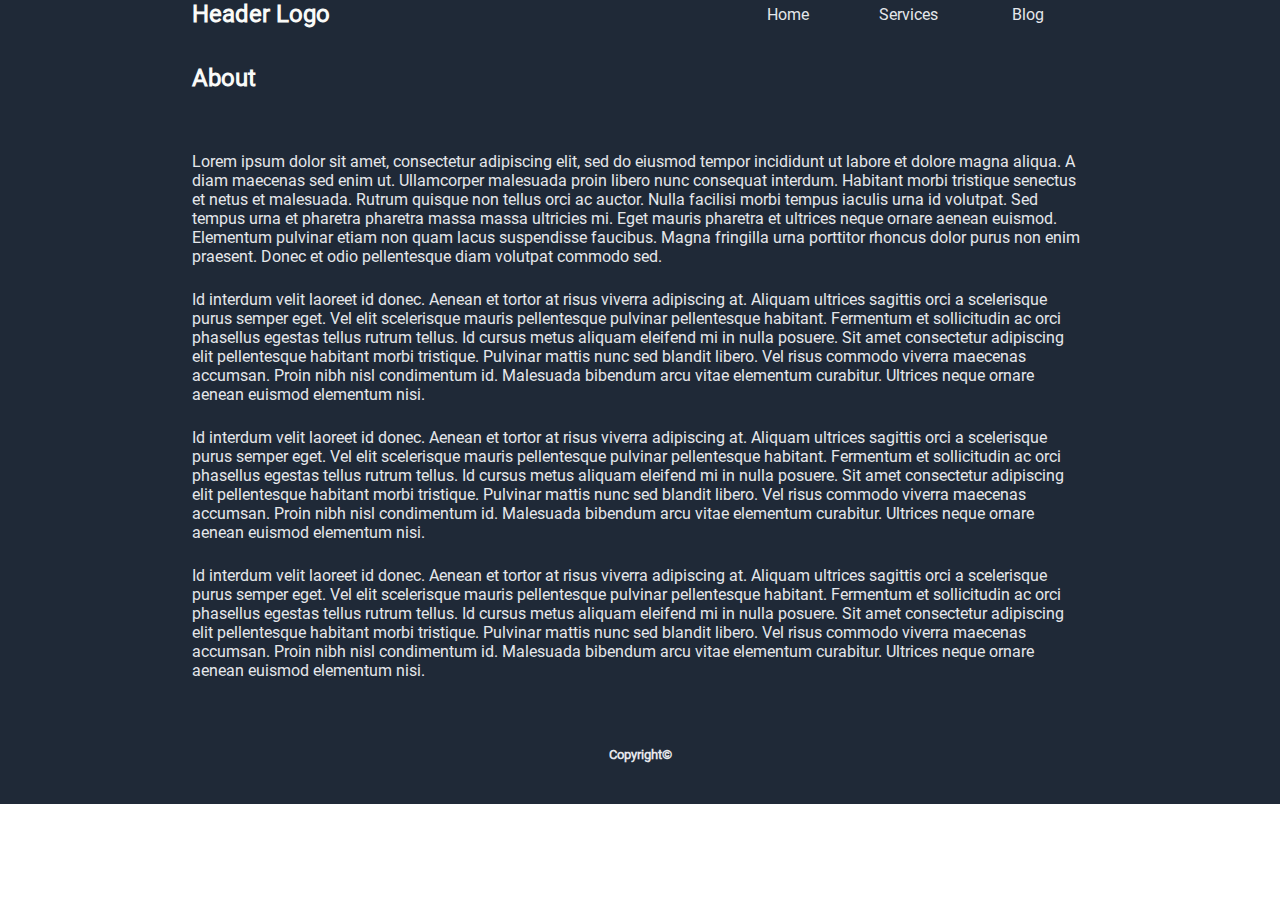
==== pages/about.html @ dec4ad9b "Added mobile responsive design" ====
<!DOCTYPE html>
<html lang="en">

<head>
    <meta charset="UTF-8">
    <meta http-equiv="X-UA-Compatible" content="IE=edge">
    <meta name="viewport" content="width=device-width, initial-scale=1.0">
    <link rel="stylesheet" href="../css/styles.css">
    <title>About - Awesome Website</title>
</head>

<body>

    <header>

        <div>
            <a href="index.html">
                <h1 class="header-logo-text">Header Logo</h1>
            </a>
        </div>

        <nav>
            <ul>
                <li><a href="../index.html">Home</a></li>
                <li><a href="#">Services</a></li>
                <li><a href="#">Blog</a></li>
            </ul>
        </nav>

    </header>

    <main>

        <section id="about-section">

            <div class="container">
                <h2>About</h2>
                <p>
                    Lorem ipsum dolor sit amet, consectetur adipiscing elit, sed do eiusmod tempor incididunt ut labore
                    et dolore magna aliqua. A diam maecenas sed enim ut. Ullamcorper malesuada proin libero nunc
                    consequat interdum. Habitant morbi tristique senectus et netus et malesuada. Rutrum quisque non
                    tellus orci ac auctor. Nulla facilisi morbi tempus iaculis urna id volutpat. Sed tempus urna et
                    pharetra pharetra massa massa ultricies mi. Eget mauris pharetra et ultrices neque ornare aenean
                    euismod. Elementum pulvinar etiam non quam lacus suspendisse faucibus. Magna fringilla urna
                    porttitor rhoncus dolor purus non enim praesent. Donec et odio pellentesque diam volutpat commodo
                    sed.
                </p>
                <p>
                    Id interdum velit laoreet id donec. Aenean et tortor at risus viverra adipiscing at. Aliquam
                    ultrices sagittis orci a scelerisque purus semper eget. Vel elit scelerisque mauris pellentesque
                    pulvinar pellentesque habitant. Fermentum et sollicitudin ac orci phasellus egestas tellus rutrum
                    tellus. Id cursus metus aliquam eleifend mi in nulla posuere. Sit amet consectetur adipiscing elit
                    pellentesque habitant morbi tristique. Pulvinar mattis nunc sed blandit libero. Vel risus commodo
                    viverra maecenas accumsan. Proin nibh nisl condimentum id. Malesuada bibendum arcu vitae elementum
                    curabitur. Ultrices neque ornare aenean euismod elementum nisi.
                </p>
                <p>
                    Id interdum velit laoreet id donec. Aenean et tortor at risus viverra adipiscing at. Aliquam
                    ultrices sagittis orci a scelerisque purus semper eget. Vel elit scelerisque mauris pellentesque
                    pulvinar pellentesque habitant. Fermentum et sollicitudin ac orci phasellus egestas tellus rutrum
                    tellus. Id cursus metus aliquam eleifend mi in nulla posuere. Sit amet consectetur adipiscing elit
                    pellentesque habitant morbi tristique. Pulvinar mattis nunc sed blandit libero. Vel risus commodo
                    viverra maecenas accumsan. Proin nibh nisl condimentum id. Malesuada bibendum arcu vitae elementum
                    curabitur. Ultrices neque ornare aenean euismod elementum nisi.
                </p>
                <p>
                    Id interdum velit laoreet id donec. Aenean et tortor at risus viverra adipiscing at. Aliquam
                    ultrices sagittis orci a scelerisque purus semper eget. Vel elit scelerisque mauris pellentesque
                    pulvinar pellentesque habitant. Fermentum et sollicitudin ac orci phasellus egestas tellus rutrum
                    tellus. Id cursus metus aliquam eleifend mi in nulla posuere. Sit amet consectetur adipiscing elit
                    pellentesque habitant morbi tristique. Pulvinar mattis nunc sed blandit libero. Vel risus commodo
                    viverra maecenas accumsan. Proin nibh nisl condimentum id. Malesuada bibendum arcu vitae elementum
                    curabitur. Ultrices neque ornare aenean euismod elementum nisi.
                </p>
            </div>

        </section>


    </main>

    <footer>
        <h5>Copyright&copy;</h5>
    </footer>

</body>

</html>
---- css/styles.css ----
@font-face {
    font-family: 'Roboto';
    src: url(../fonts/Roboto/Roboto-Regular.ttf);
}


/*  ██████╗ ███████╗███████╗ █████╗ ██╗   ██╗██╗  ████████╗    ███████╗████████╗██╗   ██╗██╗     ███████╗███████╗
    ██╔══██╗██╔════╝██╔════╝██╔══██╗██║   ██║██║  ╚══██╔══╝    ██╔════╝╚══██╔══╝╚██╗ ██╔╝██║     ██╔════╝██╔════╝
    ██║  ██║█████╗  █████╗  ███████║██║   ██║██║     ██║       ███████╗   ██║    ╚████╔╝ ██║     █████╗  ███████╗
    ██║  ██║██╔══╝  ██╔══╝  ██╔══██║██║   ██║██║     ██║       ╚════██║   ██║     ╚██╔╝  ██║     ██╔══╝  ╚════██║
    ██████╔╝███████╗██║     ██║  ██║╚██████╔╝███████╗██║       ███████║   ██║      ██║   ███████╗███████╗███████║
    ╚═════╝ ╚══════╝╚═╝     ╚═╝  ╚═╝ ╚═════╝ ╚══════╝╚═╝       ╚══════╝   ╚═╝      ╚═╝   ╚══════╝╚══════╝╚══════╝ */


/* Main styles start */

* {
    box-sizing: border-box;
    margin: 0;
    padding: 0;
}

body {
    font-family: 'Roboto', Arial, Helvetica, sans-serif;
}

/* Main styles end */

/* Header styles start */
header {
    display: flex;
    flex-direction: row;
    justify-content: space-between;
    align-items: center;

    background-color: #1F2937;

}

header .header-logo-text {
    font-size: 24px;
    color: #f9faf8;
}

header ul {
    display: flex;
    list-style-type: none;
}

header li {
    text-align: center;
}

header a {
    text-decoration: none;
    color: #e5e7eb;
}

/* Header styles end */

/* Sections styles start */
#hero {
    background-color: #1F2937;
}

#hero .container {
    justify-content: center;
    overflow: hidden;
}

#hero .hero-information {
    display: flex;
    flex-direction: column;
    justify-content: center;
}

#hero .hero-main-text {
    font-size: 48px;
    font-weight: 800;
    color: #f9faf8;
}

#hero .hero-subtext {
    font-size: 18px;
    margin-bottom: 15px;

    color: #e5e7eb;
}

#hero .hero-image-container img {
    max-width: 100%;
}

#hero .signup-button {
    display: block;
    text-align: center;
    text-decoration: none;

    width: 145px;
    height: 40px;
    line-height: 40px;
    border-radius: 10px;
    font-weight: 800;

    background-color: #3882f6;
    color: #f9faf8;
}

#information-section {
    margin-bottom: 120px;
}

#information-section .container {
    display: flex;
    flex-direction: column;

    width: 100%;
}

#information-section h3 {
    text-align: center;

    margin: 40px 0;

    font-size: 36px;
    font-weight: 800;
    color: #1F2937;
}

#information-section ul {
    display: flex;
    flex-direction: row;
    justify-content: center;
    align-items: center;
}

#information-section li {
    display: flex;
    flex-direction: column;
    justify-content: center;
    align-items: center;

    max-width: 180px;
    margin: 0 20px;
}

#information-section p {
    text-align: center;
}

#information-section .illustration-image {
    width: 180px;
    height: 180px;
    margin-bottom: 0.5em;

    border: 3px solid #3882f6;
    border-radius: 10px;
}

#quote-section {
    background-color: #e5e7eb;
}

#quote-section blockquote {
    font-size: 36px;
    font-style: italic;
    font-weight: lighter;

    margin-bottom: 10px;

    color: #1F2937
}

#quote-section .author-name {
    text-align: right;
    font-size: 24px;
    font-weight: 800;
}

#call-to-action-section {
    margin: 100px 0;
}

#call-to-action-section .container {
    display: flex;
    flex-direction: row;
    justify-content: center;
    align-items: center;

    padding: 40px 10%;
    border-radius: 10px;

    background-color: #3882f6;
}

#call-to-action-section .message {
    flex: 2;
    color: #f9faf8;
}

#call-to-action-section .message p {
    color: #e5e7eb;
}

#call-to-action-section .signup-button {
    display: block;
    text-align: center;
    text-decoration: none;
    flex: 1;

    max-width: 145px;
    height: 40px;
    line-height: 34px;
    border-radius: 10px;
    font-weight: 800;

    border: 3px solid #f9faf8;
    color: #f9faf8;
}

/* Sections styles end */

/* Footer styles start */
footer {
    display: flex;
    justify-content: center;
    align-items: center;

    height: 100px;

    background-color: #1F2937;
}

footer h5 {
    color: #e5e7eb;
}

/* Footer styles end */

/*About page styles start*/

#about-section {
    width: 100%;
    padding: 0 15%;

    background-color: #1F2937;
}

#about-section h2 {
    padding: 1.5em 0;

    color: #f9faf8;
}

#about-section p {
    margin-top: 1.5em;

    color: #e5e7eb;
}

#about-section p:last-child {
    padding-bottom: 1.5em;
}

/*
    ███╗   ███╗ ██████╗ ██████╗ ██╗██╗     ███████╗    ███████╗████████╗██╗   ██╗██╗     ███████╗███████╗
    ████╗ ████║██╔═══██╗██╔══██╗██║██║     ██╔════╝    ██╔════╝╚══██╔══╝╚██╗ ██╔╝██║     ██╔════╝██╔════╝
    ██╔████╔██║██║   ██║██████╔╝██║██║     █████╗      ███████╗   ██║    ╚████╔╝ ██║     █████╗  ███████╗
    ██║╚██╔╝██║██║   ██║██╔══██╗██║██║     ██╔══╝      ╚════██║   ██║     ╚██╔╝  ██║     ██╔══╝  ╚════██║
    ██║ ╚═╝ ██║╚██████╔╝██████╔╝██║███████╗███████╗    ███████║   ██║      ██║   ███████╗███████╗███████║
    ╚═╝     ╚═╝ ╚═════╝ ╚═════╝ ╚═╝╚══════╝╚══════╝    ╚══════╝   ╚═╝      ╚═╝   ╚══════╝╚══════╝╚══════╝ 
*/



@media (max-width: 600px) {
    /* Header Styles Start*/

    header {
        padding: 5% 1em;
    }

    header li {
        min-width: 80px;
    }

    /* Header Styles End*/

    /* Sections Styles Start*/

    #hero {
        padding: 2em 5%
    }

    #hero .container {
        display: block;
        position: relative;
    }

    #hero .hero-information {
        justify-content: space-around;
        position: absolute;
        top: 0;
        z-index: 2;

        height: 100%;
        padding: 0;

    }

    #hero .signup-button {
        margin: 0 auto;
    }

    #hero .hero-image-container {
        position: relative;
        top: 0;
        z-index: 1;
    }

    /* Overlay over the hero image */
    #hero .hero-image-container:before {
        content: '';
        position: absolute;
        top: 0;
        width: 100%;
        height: 100%;
        background-color: #1f2937c7;
        /* Change the color and opacity as desired */
    }

    #hero .hero-main-text,
    #hero .hero-subtext {
        text-align: center;
    }

    #information-section ul {
        flex-direction: column;
    }

    #information-section li {
        margin-bottom: 1.5em;
    }

    #information-section li:last-child {
        margin-bottom: 0;
    }

    #quote-section {
        padding: 100px 10%;
    }

    #call-to-action-section .container {
        flex-direction: column;
        text-align: center;
    }

    #call-to-action-section h4 {
        margin-bottom: 1.5em;
    }

    #call-to-action-section p {
        margin-bottom: 1.5em;
    }

    #call-to-action-section .signup-button {
        min-width: 145px;
    }

    #call-to-action-section {
        padding: 0 5%;
    }

    /* Sections Styles End*/

}

/*
    ████████╗ █████╗ ██████╗ ██╗     ███████╗████████╗    ███████╗████████╗██╗   ██╗██╗     ███████╗███████╗
    ╚══██╔══╝██╔══██╗██╔══██╗██║     ██╔════╝╚══██╔══╝    ██╔════╝╚══██╔══╝╚██╗ ██╔╝██║     ██╔════╝██╔════╝
       ██║   ███████║██████╔╝██║     █████╗     ██║       ███████╗   ██║    ╚████╔╝ ██║     █████╗  ███████╗
       ██║   ██╔══██║██╔══██╗██║     ██╔══╝     ██║       ╚════██║   ██║     ╚██╔╝  ██║     ██╔══╝  ╚════██║
       ██║   ██║  ██║██████╔╝███████╗███████╗   ██║       ███████║   ██║      ██║   ███████╗███████╗███████║
       ╚═╝   ╚═╝  ╚═╝╚═════╝ ╚══════╝╚══════╝   ╚═╝       ╚══════╝   ╚═╝      ╚═╝   ╚══════╝╚══════╝╚══════╝
*/

@media (min-width: 600px) {
    /* Header Styles Start*/


    header li {
        min-width: 120px;
    }

    /* Header Styles End*/

    /* Sections Styles Start*/

    #hero .container {
        display: flex;
        flex-direction: row;
    }

    #hero .hero-information,
    #hero .hero-image-container {
        z-index: 1;
    }

    /* Sections Styles End*/

}

@media (min-width: 600px) and (max-width: 1000px) {

    /* Header Styles Start*/

    header{
        padding: 0 5%;
    }

    /* Header Styles End*/

    /* Sections Styles Start*/

    #hero {
        padding: 2em 5%
    }

    #hero .hero-information {
        padding-right: 0;
    }

    #information-section li {
        margin: 0 2vw;
    }

    #information-section .illustration-image {
        width: 20vw;
        height: 20vw;
    }

    #quote-section {
        padding: 100px 15%;
    }

    #call-to-action-section {
        padding: 0 10%;
    }

    /* Sections Styles End*/

}

/*
    ██████╗ ███████╗███████╗██╗  ██╗████████╗ ██████╗ ██████╗     ███████╗████████╗██╗   ██╗██╗     ███████╗███████╗
    ██╔══██╗██╔════╝██╔════╝██║ ██╔╝╚══██╔══╝██╔═══██╗██╔══██╗    ██╔════╝╚══██╔══╝╚██╗ ██╔╝██║     ██╔════╝██╔════╝
    ██║  ██║█████╗  ███████╗█████╔╝    ██║   ██║   ██║██████╔╝    ███████╗   ██║    ╚████╔╝ ██║     █████╗  ███████╗
    ██║  ██║██╔══╝  ╚════██║██╔═██╗    ██║   ██║   ██║██╔═══╝     ╚════██║   ██║     ╚██╔╝  ██║     ██╔══╝  ╚════██║
    ██████╔╝███████╗███████║██║  ██╗   ██║   ╚██████╔╝██║         ███████║   ██║      ██║   ███████╗███████╗███████║
    ╚═════╝ ╚══════╝╚══════╝╚═╝  ╚═╝   ╚═╝    ╚═════╝ ╚═╝         ╚══════╝   ╚═╝      ╚═╝   ╚══════╝╚══════╝╚══════╝
*/

@media (min-width: 1000px) {
    /* Header Styles Start*/

    header{
        padding: 0 15%;
    }


    /* Header Styles End */

    /* Section Styles Start */

    #hero {
        padding: 1.5em 15%;
    }

    #hero .hero-information,
    #hero .hero-image-container {
        flex: 1;
    }

    #hero .hero-information {
        padding-right: 50px;
    }

    #quote-section{
        padding: 100px 24%;
    }

    #call-to-action-section {
        padding: 0 15%;
    }

    /* Section Styles End */

}
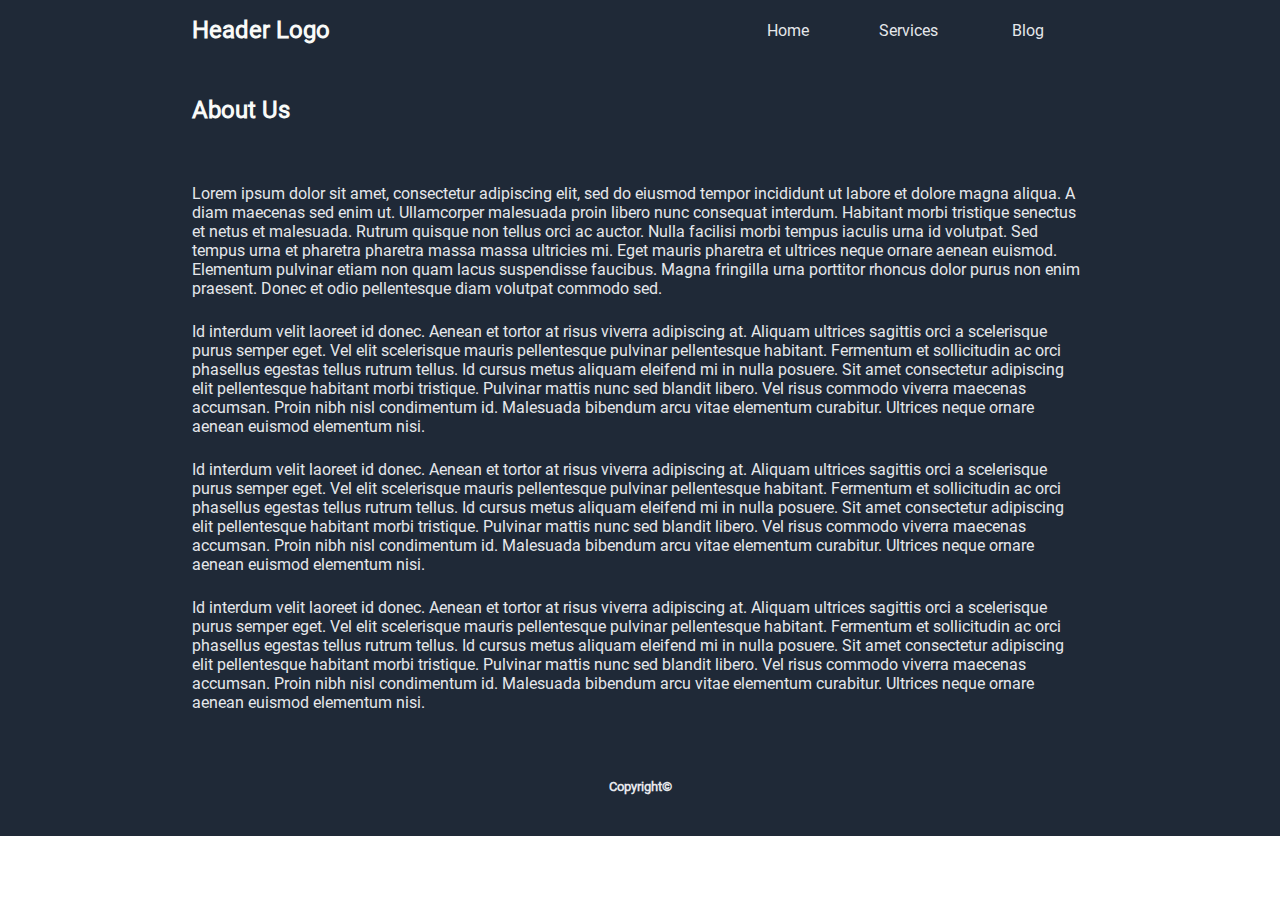
==== commit cd1334a0: "Added personalised content" ====
--- a/pages/about.html
+++ b/pages/about.html
@@ -34,7 +34,7 @@
         <section id="about-section">
 
             <div class="container">
-                <h2>About</h2>
+                <h2>About Us</h2>
                 <p>
                     Lorem ipsum dolor sit amet, consectetur adipiscing elit, sed do eiusmod tempor incididunt ut labore
                     et dolore magna aliqua. A diam maecenas sed enim ut. Ullamcorper malesuada proin libero nunc
--- a/css/styles.css
+++ b/css/styles.css
@@ -4,12 +4,14 @@
 }
 
 
-/*  ██████╗ ███████╗███████╗ █████╗ ██╗   ██╗██╗  ████████╗    ███████╗████████╗██╗   ██╗██╗     ███████╗███████╗
+/*
+    ██████╗ ███████╗███████╗ █████╗ ██╗   ██╗██╗  ████████╗    ███████╗████████╗██╗   ██╗██╗     ███████╗███████╗
     ██╔══██╗██╔════╝██╔════╝██╔══██╗██║   ██║██║  ╚══██╔══╝    ██╔════╝╚══██╔══╝╚██╗ ██╔╝██║     ██╔════╝██╔════╝
     ██║  ██║█████╗  █████╗  ███████║██║   ██║██║     ██║       ███████╗   ██║    ╚████╔╝ ██║     █████╗  ███████╗
     ██║  ██║██╔══╝  ██╔══╝  ██╔══██║██║   ██║██║     ██║       ╚════██║   ██║     ╚██╔╝  ██║     ██╔══╝  ╚════██║
     ██████╔╝███████╗██║     ██║  ██║╚██████╔╝███████╗██║       ███████║   ██║      ██║   ███████╗███████╗███████║
-    ╚═════╝ ╚══════╝╚═╝     ╚═╝  ╚═╝ ╚═════╝ ╚══════╝╚═╝       ╚══════╝   ╚═╝      ╚═╝   ╚══════╝╚══════╝╚══════╝ */
+    ╚═════╝ ╚══════╝╚═╝     ╚═╝  ╚═╝ ╚═════╝ ╚══════╝╚═╝       ╚══════╝   ╚═╝      ╚═╝   ╚══════╝╚══════╝╚══════╝ 
+*/
 
 
 /* Main styles start */
@@ -59,39 +61,39 @@
 /* Header styles end */
 
 /* Sections styles start */
-#hero {
+#hero-section {
     background-color: #1F2937;
 }
 
-#hero .container {
+#hero-section .container {
     justify-content: center;
     overflow: hidden;
 }
 
-#hero .hero-information {
+#hero-section .hero-information {
     display: flex;
     flex-direction: column;
     justify-content: center;
 }
 
-#hero .hero-main-text {
+#hero-section .hero-main-text {
     font-size: 48px;
     font-weight: 800;
     color: #f9faf8;
 }
 
-#hero .hero-subtext {
+#hero-section .hero-subtext {
     font-size: 18px;
     margin-bottom: 15px;
 
     color: #e5e7eb;
 }
 
-#hero .hero-image-container img {
+#hero-section .hero-image-container img {
     max-width: 100%;
 }
 
-#hero .signup-button {
+#hero-section .signup-button {
     display: block;
     text-align: center;
     text-decoration: none;
@@ -131,13 +133,11 @@
     display: flex;
     flex-direction: row;
     justify-content: center;
-    align-items: center;
 }
 
 #information-section li {
     display: flex;
     flex-direction: column;
-    justify-content: center;
     align-items: center;
 
     max-width: 180px;
@@ -148,13 +148,26 @@
     text-align: center;
 }
 
-#information-section .illustration-image {
+#information-section .image-container {
+    display: flex;
+    align-items: center;
+    justify-content: center;
+
     width: 180px;
     height: 180px;
+
     margin-bottom: 0.5em;
-
-    border: 3px solid #3882f6;
+    padding: 5px;
+
+    border: 5px solid #3882f6;
     border-radius: 10px;
+}
+
+#information-section .illustration-image {
+    width: 100%;
+    height: auto;
+
+    margin: auto;
 }
 
 #quote-section {
@@ -273,7 +286,7 @@
 
 
 
-@media (max-width: 600px) {
+@media (max-width: 567px) {
     /* Header Styles Start*/
 
     header {
@@ -288,16 +301,59 @@
 
     /* Sections Styles Start*/
 
-    #hero {
+    #hero-section {
         padding: 2em 5%
     }
 
-    #hero .container {
+    #information-section ul {
+        flex-direction: column;
+    }
+
+    #information-section li {
+        margin-bottom: 1.5em;
+    }
+
+    #information-section li:last-child {
+        margin-bottom: 0;
+    }
+
+    #quote-section {
+        padding: 100px 10%;
+    }
+
+    #call-to-action-section .container {
+        flex-direction: column;
+        text-align: center;
+    }
+
+    #call-to-action-section h4 {
+        margin-bottom: 1.5em;
+    }
+
+    #call-to-action-section p {
+        margin-bottom: 1.5em;
+    }
+
+    #call-to-action-section .signup-button {
+        min-width: 145px;
+    }
+
+    #call-to-action-section {
+        padding: 0 5%;
+    }
+
+    /* Sections Styles End*/
+
+}
+
+@media (max-width: 767px){
+    
+    #hero-section .container {
         display: block;
         position: relative;
     }
 
-    #hero .hero-information {
+    #hero-section .hero-information {
         justify-content: space-around;
         position: absolute;
         top: 0;
@@ -307,19 +363,24 @@
         padding: 0;
 
     }
-
-    #hero .signup-button {
+    
+    #hero-section .hero-main-text,
+    #hero-section .hero-subtext {
+        text-align: center;
+    }
+
+    #hero-section .signup-button {
         margin: 0 auto;
     }
 
-    #hero .hero-image-container {
+    #hero-section .hero-image-container {
         position: relative;
         top: 0;
         z-index: 1;
     }
 
     /* Overlay over the hero image */
-    #hero .hero-image-container:before {
+    #hero-section .hero-image-container:before {
         content: '';
         position: absolute;
         top: 0;
@@ -328,51 +389,6 @@
         background-color: #1f2937c7;
         /* Change the color and opacity as desired */
     }
-
-    #hero .hero-main-text,
-    #hero .hero-subtext {
-        text-align: center;
-    }
-
-    #information-section ul {
-        flex-direction: column;
-    }
-
-    #information-section li {
-        margin-bottom: 1.5em;
-    }
-
-    #information-section li:last-child {
-        margin-bottom: 0;
-    }
-
-    #quote-section {
-        padding: 100px 10%;
-    }
-
-    #call-to-action-section .container {
-        flex-direction: column;
-        text-align: center;
-    }
-
-    #call-to-action-section h4 {
-        margin-bottom: 1.5em;
-    }
-
-    #call-to-action-section p {
-        margin-bottom: 1.5em;
-    }
-
-    #call-to-action-section .signup-button {
-        min-width: 145px;
-    }
-
-    #call-to-action-section {
-        padding: 0 5%;
-    }
-
-    /* Sections Styles End*/
-
 }
 
 /*
@@ -384,7 +400,7 @@
        ╚═╝   ╚═╝  ╚═╝╚═════╝ ╚══════╝╚══════╝   ╚═╝       ╚══════╝   ╚═╝      ╚═╝   ╚══════╝╚══════╝╚══════╝
 */
 
-@media (min-width: 600px) {
+@media (min-width: 567px) {
     /* Header Styles Start*/
 
 
@@ -396,37 +412,32 @@
 
     /* Sections Styles Start*/
 
-    #hero .container {
+    #hero-section .container {
         display: flex;
         flex-direction: row;
     }
 
-    #hero .hero-information,
-    #hero .hero-image-container {
-        z-index: 1;
-    }
-
     /* Sections Styles End*/
 
 }
 
-@media (min-width: 600px) and (max-width: 1000px) {
+@media (min-width: 567px) and (max-width: 1200px) {
 
     /* Header Styles Start*/
 
-    header{
-        padding: 0 5%;
+    header {
+        padding: 1em 5%;
     }
 
     /* Header Styles End*/
 
     /* Sections Styles Start*/
 
-    #hero {
+    #hero-section {
         padding: 2em 5%
     }
 
-    #hero .hero-information {
+    #hero-section .hero-information {
         padding-right: 0;
     }
 
@@ -434,7 +445,7 @@
         margin: 0 2vw;
     }
 
-    #information-section .illustration-image {
+    #information-section .image-container {
         width: 20vw;
         height: 20vw;
     }
@@ -463,29 +474,28 @@
 @media (min-width: 1000px) {
     /* Header Styles Start*/
 
-    header{
-        padding: 0 15%;
-    }
-
+    header {
+        padding: 1em 15%;
+    }
 
     /* Header Styles End */
 
     /* Section Styles Start */
 
-    #hero {
+    #hero-section {
         padding: 1.5em 15%;
     }
 
-    #hero .hero-information,
-    #hero .hero-image-container {
+    #hero-section .hero-information,
+    #hero-section .hero-image-container {
         flex: 1;
     }
 
-    #hero .hero-information {
+    #hero-section .hero-information {
         padding-right: 50px;
     }
 
-    #quote-section{
+    #quote-section {
         padding: 100px 24%;
     }
 
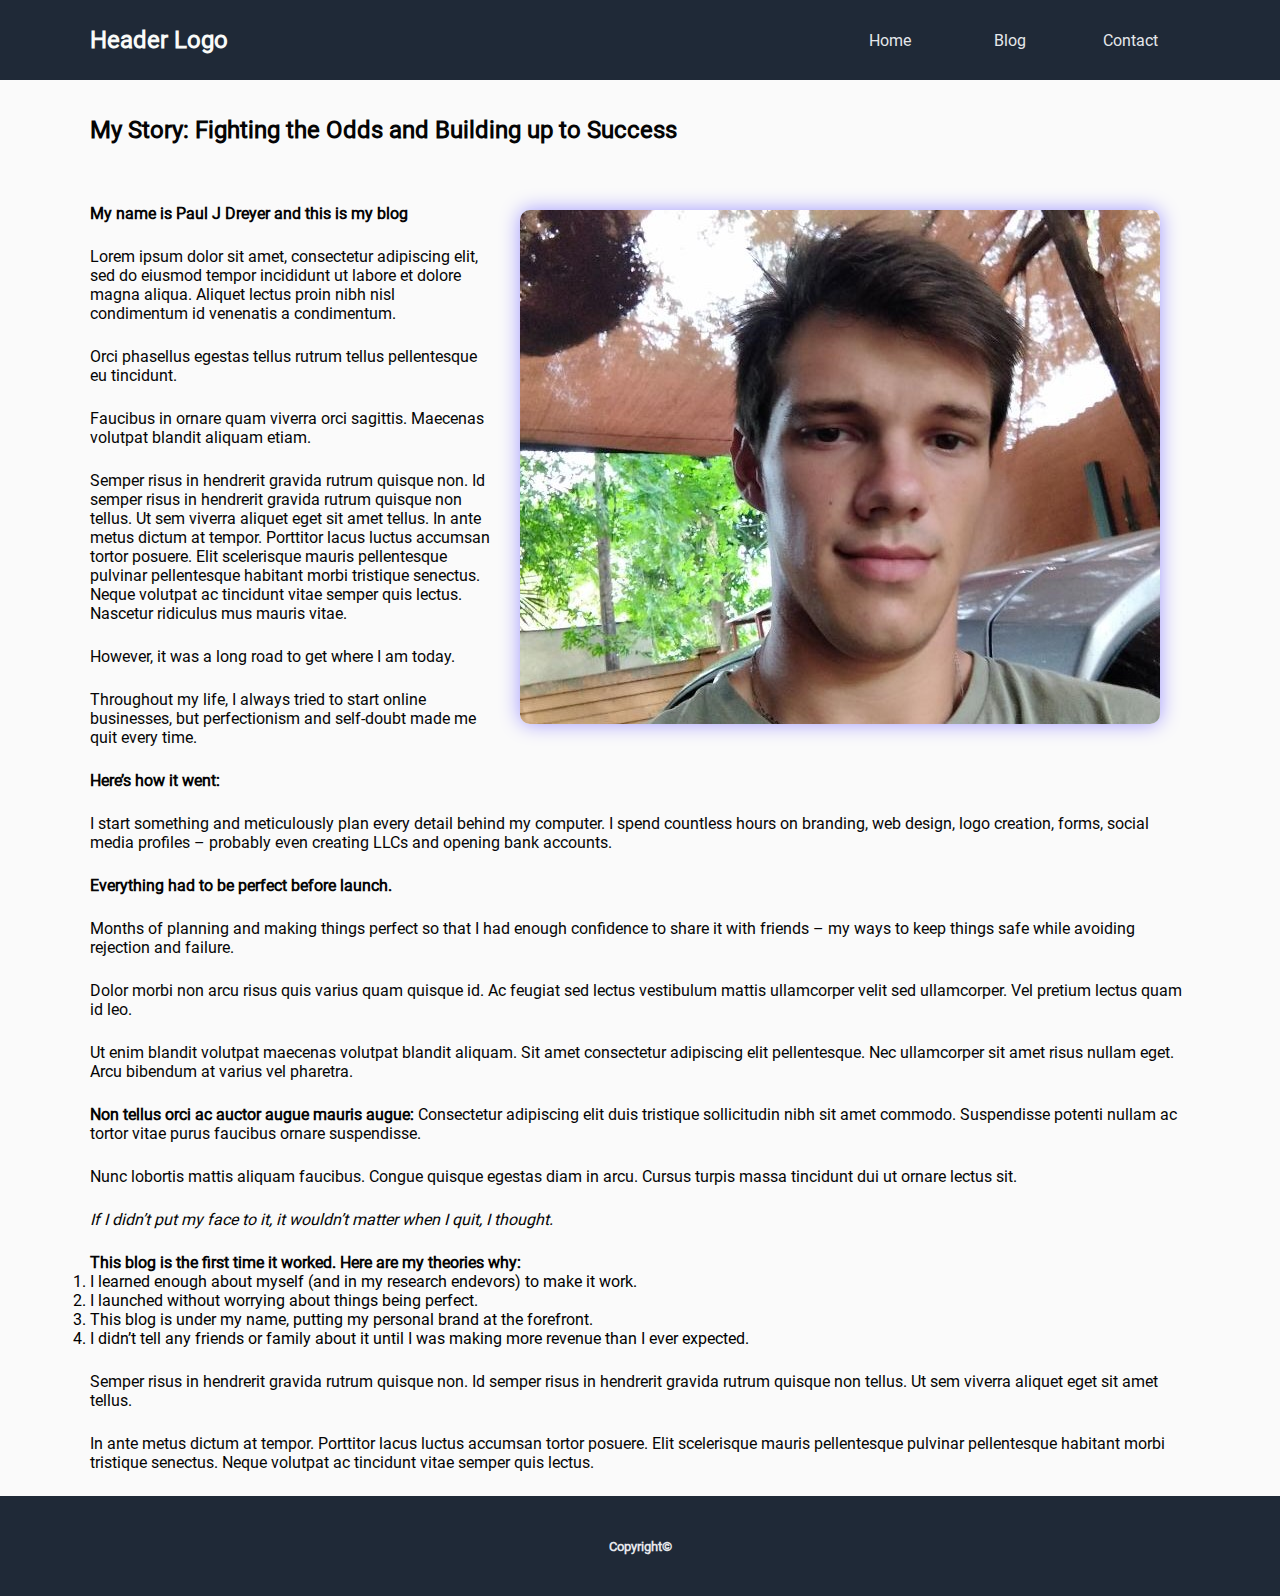
==== commit 0bc0d3b0: "added secondary pages" ====
--- a/pages/about.html
+++ b/pages/about.html
@@ -6,26 +6,27 @@
     <meta http-equiv="X-UA-Compatible" content="IE=edge">
     <meta name="viewport" content="width=device-width, initial-scale=1.0">
     <link rel="stylesheet" href="../css/styles.css">
-    <title>About - Awesome Website</title>
+    <link rel="stylesheet" href="../css/about.css">
+    <title>About - PaulJDreye</title>
 </head>
 
 <body>
 
     <header>
 
-        <div>
-            <a href="index.html">
+        <div class="container">
+            <div>
                 <h1 class="header-logo-text">Header Logo</h1>
-            </a>
+            </div>
+    
+            <nav>
+                <ul id="nav">
+                    <li><a href="../index.html">Home</a></li>
+                    <li><a href="./blog.html">Blog</a></li>
+                    <li><a href="./contact.html">Contact</a></li>
+                </ul>
+            </nav>
         </div>
-
-        <nav>
-            <ul>
-                <li><a href="../index.html">Home</a></li>
-                <li><a href="#">Services</a></li>
-                <li><a href="#">Blog</a></li>
-            </ul>
-        </nav>
 
     </header>
 
@@ -34,44 +35,93 @@
         <section id="about-section">
 
             <div class="container">
-                <h2>About Us</h2>
-                <p>
-                    Lorem ipsum dolor sit amet, consectetur adipiscing elit, sed do eiusmod tempor incididunt ut labore
-                    et dolore magna aliqua. A diam maecenas sed enim ut. Ullamcorper malesuada proin libero nunc
-                    consequat interdum. Habitant morbi tristique senectus et netus et malesuada. Rutrum quisque non
-                    tellus orci ac auctor. Nulla facilisi morbi tempus iaculis urna id volutpat. Sed tempus urna et
-                    pharetra pharetra massa massa ultricies mi. Eget mauris pharetra et ultrices neque ornare aenean
-                    euismod. Elementum pulvinar etiam non quam lacus suspendisse faucibus. Magna fringilla urna
-                    porttitor rhoncus dolor purus non enim praesent. Donec et odio pellentesque diam volutpat commodo
-                    sed.
-                </p>
-                <p>
-                    Id interdum velit laoreet id donec. Aenean et tortor at risus viverra adipiscing at. Aliquam
-                    ultrices sagittis orci a scelerisque purus semper eget. Vel elit scelerisque mauris pellentesque
-                    pulvinar pellentesque habitant. Fermentum et sollicitudin ac orci phasellus egestas tellus rutrum
-                    tellus. Id cursus metus aliquam eleifend mi in nulla posuere. Sit amet consectetur adipiscing elit
-                    pellentesque habitant morbi tristique. Pulvinar mattis nunc sed blandit libero. Vel risus commodo
-                    viverra maecenas accumsan. Proin nibh nisl condimentum id. Malesuada bibendum arcu vitae elementum
-                    curabitur. Ultrices neque ornare aenean euismod elementum nisi.
-                </p>
-                <p>
-                    Id interdum velit laoreet id donec. Aenean et tortor at risus viverra adipiscing at. Aliquam
-                    ultrices sagittis orci a scelerisque purus semper eget. Vel elit scelerisque mauris pellentesque
-                    pulvinar pellentesque habitant. Fermentum et sollicitudin ac orci phasellus egestas tellus rutrum
-                    tellus. Id cursus metus aliquam eleifend mi in nulla posuere. Sit amet consectetur adipiscing elit
-                    pellentesque habitant morbi tristique. Pulvinar mattis nunc sed blandit libero. Vel risus commodo
-                    viverra maecenas accumsan. Proin nibh nisl condimentum id. Malesuada bibendum arcu vitae elementum
-                    curabitur. Ultrices neque ornare aenean euismod elementum nisi.
-                </p>
-                <p>
-                    Id interdum velit laoreet id donec. Aenean et tortor at risus viverra adipiscing at. Aliquam
-                    ultrices sagittis orci a scelerisque purus semper eget. Vel elit scelerisque mauris pellentesque
-                    pulvinar pellentesque habitant. Fermentum et sollicitudin ac orci phasellus egestas tellus rutrum
-                    tellus. Id cursus metus aliquam eleifend mi in nulla posuere. Sit amet consectetur adipiscing elit
-                    pellentesque habitant morbi tristique. Pulvinar mattis nunc sed blandit libero. Vel risus commodo
-                    viverra maecenas accumsan. Proin nibh nisl condimentum id. Malesuada bibendum arcu vitae elementum
-                    curabitur. Ultrices neque ornare aenean euismod elementum nisi.
-                </p>
+                <h2>My Story: Fighting the Odds and Building up to Success</h2>                
+                    <div class="portrait-image">
+                        <img src="../images/about-photo.jpg" alt="Photo of Paul; Portrait photo">
+                    </div>
+                    <p>
+                        <strong>
+                            My name is Paul J Dreyer and this is my blog
+                        </strong>
+                    </p>
+                    <p>
+                        Lorem ipsum dolor sit amet, consectetur adipiscing elit, sed do eiusmod tempor incididunt ut labore et dolore magna aliqua. Aliquet lectus proin nibh nisl condimentum id venenatis a condimentum. 
+                    </p>
+                    <p>
+                        Orci phasellus egestas tellus rutrum tellus pellentesque eu tincidunt.</p>
+                    <p>
+                        Faucibus in ornare quam viverra orci sagittis. Maecenas volutpat blandit aliquam etiam.</p>
+                    <p>
+                        Semper risus in hendrerit gravida rutrum quisque non. Id semper risus in hendrerit gravida rutrum quisque non tellus. Ut sem viverra aliquet eget sit amet tellus. In ante metus dictum at tempor. Porttitor lacus luctus accumsan tortor posuere. Elit scelerisque mauris pellentesque pulvinar pellentesque habitant morbi tristique senectus. Neque volutpat ac tincidunt vitae semper quis lectus. Nascetur ridiculus mus mauris vitae.
+                    </p>
+                    <p>
+                        However, it was a long road to get where I am today.
+                    </p>
+                    <p>
+                        Throughout my life, I always tried to start online businesses, but perfectionism and self-doubt made me quit every time.
+                    </p>
+                    <p>
+                        <strong>
+                            Here’s how it went:
+                        </strong>
+                    </p>
+                    <p>
+                        I start something and meticulously plan every detail behind my computer. I spend countless hours on branding, web design, logo creation, forms, social media profiles – probably even creating LLCs and opening bank accounts.
+                    </p>
+                    <p>
+                        <strong>
+                            Everything had to be perfect before launch.
+                        </strong>
+                    </p>
+                    <p>
+                        Months of planning and making things perfect so that I had enough confidence to share it with friends – my ways to keep things safe while avoiding rejection and failure.
+                    </p>
+                    <p>
+                        Dolor morbi non arcu risus quis varius quam quisque id. Ac feugiat sed lectus vestibulum mattis ullamcorper velit sed ullamcorper. Vel pretium lectus quam id leo. 
+                    </p>
+                    <p>
+                        Ut enim blandit volutpat maecenas volutpat blandit aliquam. Sit amet consectetur adipiscing elit pellentesque. Nec ullamcorper sit amet risus nullam eget. Arcu bibendum at varius vel pharetra.
+                    </p>
+                    <p>
+                        <strong>
+                            Non tellus orci ac auctor augue mauris augue: 
+                        </strong>
+                        Consectetur adipiscing elit duis tristique sollicitudin nibh sit amet commodo. Suspendisse potenti nullam ac tortor vitae purus faucibus ornare suspendisse.
+                    </p>
+                    <p>
+                        Nunc lobortis mattis aliquam faucibus. Congue quisque egestas diam in arcu. Cursus turpis massa tincidunt dui ut ornare lectus sit.
+                    </p>
+                    <p>
+                        <i>
+                            If I didn’t put my face to it, it wouldn’t matter when I quit, I thought.
+                        </i>
+                    </p>
+                    <p>
+                        <strong>
+                            This blog is the first time it worked. Here are my theories why:
+                        </strong>
+                    </p>
+                    <ol>
+                        <li>
+                            I learned enough about myself (and in my research endevors) to make it work.
+                        </li>
+                        <li>
+                            I launched without worrying about things being perfect.
+                        </li>
+                        <li>
+                            This blog is under my name, putting my personal brand at the forefront.
+                        </li>
+                        <li>
+                            I didn’t tell any friends or family about it until I was making more revenue than I ever expected.
+                        </li>
+                    </ol>
+                    <p>
+                        Semper risus in hendrerit gravida rutrum quisque non. Id semper risus in hendrerit gravida rutrum quisque non tellus. Ut sem viverra aliquet eget sit amet tellus.
+                    </p>
+                    <p>
+                        In ante metus dictum at tempor. Porttitor lacus luctus accumsan tortor posuere. Elit scelerisque mauris pellentesque pulvinar pellentesque habitant morbi tristique senectus. Neque volutpat ac tincidunt vitae semper quis lectus.
+                    </p>
+
             </div>
 
         </section>
@@ -80,7 +130,9 @@
     </main>
 
     <footer>
+
         <h5>Copyright&copy;</h5>
+        
     </footer>
 
 </body>
--- a/css/styles.css
+++ b/css/styles.css
@@ -2,7 +2,6 @@
     font-family: 'Roboto';
     src: url(../fonts/Roboto/Roboto-Regular.ttf);
 }
-
 
 /*
     ██████╗ ███████╗███████╗ █████╗ ██╗   ██╗██╗  ████████╗    ███████╗████████╗██╗   ██╗██╗     ███████╗███████╗
@@ -13,9 +12,6 @@
     ╚═════╝ ╚══════╝╚═╝     ╚═╝  ╚═╝ ╚═════╝ ╚══════╝╚═╝       ╚══════╝   ╚═╝      ╚═╝   ╚══════╝╚══════╝╚══════╝ 
 */
 
-
-/* Main styles start */
-
 * {
     box-sizing: border-box;
     margin: 0;
@@ -26,17 +22,23 @@
     font-family: 'Roboto', Arial, Helvetica, sans-serif;
 }
 
-/* Main styles end */
-
 /* Header styles start */
 header {
     display: flex;
+    flex-direction: column;
+    align-items: center;
+    justify-content: center;
+    min-height: 5em;
+
+    background-color: #1F2937;
+}
+
+header .container {
+    display: flex;
     flex-direction: row;
     justify-content: space-between;
     align-items: center;
-
-    background-color: #1F2937;
-
+    width: 100%;
 }
 
 header .header-logo-text {
@@ -60,9 +62,24 @@
 
 /* Header styles end */
 
+main {
+    display: flex;
+    flex-direction: column;
+    justify-content: center;
+    align-items: center;
+}
+
 /* Sections styles start */
+section {
+    min-width: 100%;
+    display: flex;
+    flex-direction: column;
+    justify-content: center;
+    align-items: center;
+}
+
 #hero-section {
-    background-color: #1F2937;
+    background-color: rgb(31, 41, 55);
 }
 
 #hero-section .container {
@@ -79,14 +96,19 @@
 #hero-section .hero-main-text {
     font-size: 48px;
     font-weight: 800;
+    padding: 15px 0;
     color: #f9faf8;
 }
 
+#hero-section .hero-subtext p {
+    padding: 1em 0;
+    font-size: 18px;
+    
+    color: #e5e7eb;
+}
+
 #hero-section .hero-subtext {
-    font-size: 18px;
     margin-bottom: 15px;
-
-    color: #e5e7eb;
 }
 
 #hero-section .hero-image-container img {
@@ -254,8 +276,6 @@
 
 #about-section {
     width: 100%;
-    padding: 0 15%;
-
     background-color: #1F2937;
 }
 
@@ -289,8 +309,8 @@
 @media (max-width: 567px) {
     /* Header Styles Start*/
 
-    header {
-        padding: 5% 1em;
+    header .container {
+        min-width: 94%;
     }
 
     header li {
@@ -300,13 +320,25 @@
     /* Header Styles End*/
 
     /* Sections Styles Start*/
+    section .container {
+        width: 94%;
+    }
 
     #hero-section {
         padding: 2em 5%
     }
 
+    #hero-section .hero-main-text {
+        font-size: 28px;
+    }
+
+    #hero-section .hero-subtext {
+        font-size: 12px;
+    }
+
     #information-section ul {
         flex-direction: column;
+        align-items: center;
     }
 
     #information-section li {
@@ -346,8 +378,8 @@
 
 }
 
-@media (max-width: 767px){
-    
+@media (max-width: 767px) {
+
     #hero-section .container {
         display: block;
         position: relative;
@@ -363,7 +395,7 @@
         padding: 0;
 
     }
-    
+
     #hero-section .hero-main-text,
     #hero-section .hero-subtext {
         text-align: center;
@@ -401,8 +433,12 @@
 */
 
 @media (min-width: 567px) {
+
     /* Header Styles Start*/
-
+    section .container,
+    header .container {
+        max-width: 540px;
+    }
 
     header li {
         min-width: 120px;
@@ -419,6 +455,14 @@
 
     /* Sections Styles End*/
 
+}
+
+@media (min-width: 768px) {
+
+    section .container,
+    header .container {
+        max-width: 720px;
+    }
 }
 
 @media (min-width: 567px) and (max-width: 1200px) {
@@ -471,20 +515,17 @@
     ╚═════╝ ╚══════╝╚══════╝╚═╝  ╚═╝   ╚═╝    ╚═════╝ ╚═╝         ╚══════╝   ╚═╝      ╚═╝   ╚══════╝╚══════╝╚══════╝
 */
 
-@media (min-width: 1000px) {
-    /* Header Styles Start*/
-
-    header {
-        padding: 1em 15%;
-    }
-
-    /* Header Styles End */
+@media (min-width: 992px) {
 
     /* Section Styles Start */
-
-    #hero-section {
+    section .container,
+    header .container {
+        max-width: 960px;
+    }
+
+    /* #hero-section {
         padding: 1.5em 15%;
-    }
+    } */
 
     #hero-section .hero-information,
     #hero-section .hero-image-container {
@@ -505,4 +546,12 @@
 
     /* Section Styles End */
 
+}
+
+@media (min-width: 1200px) {
+
+    section .container,
+    header .container {
+        max-width: 1100px;
+    }
 }--- a/css/about.css
+++ b/css/about.css
@@ -0,0 +1,107 @@
+/*
+    ██████╗ ███████╗███████╗ █████╗ ██╗   ██╗██╗  ████████╗    ███████╗████████╗██╗   ██╗██╗     ███████╗███████╗
+    ██╔══██╗██╔════╝██╔════╝██╔══██╗██║   ██║██║  ╚══██╔══╝    ██╔════╝╚══██╔══╝╚██╗ ██╔╝██║     ██╔════╝██╔════╝
+    ██║  ██║█████╗  █████╗  ███████║██║   ██║██║     ██║       ███████╗   ██║    ╚████╔╝ ██║     █████╗  ███████╗
+    ██║  ██║██╔══╝  ██╔══╝  ██╔══██║██║   ██║██║     ██║       ╚════██║   ██║     ╚██╔╝  ██║     ██╔══╝  ╚════██║
+    ██████╔╝███████╗██║     ██║  ██║╚██████╔╝███████╗██║       ███████║   ██║      ██║   ███████╗███████╗███████║
+    ╚═════╝ ╚══════╝╚═╝     ╚═╝  ╚═╝ ╚═════╝ ╚══════╝╚═╝       ╚══════╝   ╚═╝      ╚═╝   ╚══════╝╚══════╝╚══════╝ 
+*/
+
+#about-section {
+    background-color: #FAFAFA;
+    display: flex;
+    justify-content: center;
+}
+
+#about-section p, 
+#about-section h2,
+#about-section h3,
+#about-section ul{
+    color: #050505;
+}
+
+#about-section .portrait-image {
+    display: flex;
+    align-items: center;
+    justify-content: center;
+}
+
+#about-section .portrait-image img{
+    box-sizing: border-box;
+    box-shadow: 0px 0px 20px rgb(160, 151, 255);
+    border-radius: 10px;
+    margin: 30px;
+    max-width: 100%;
+
+    width: auto;
+}
+
+/*
+    ███╗   ███╗ ██████╗ ██████╗ ██╗██╗     ███████╗    ███████╗████████╗██╗   ██╗██╗     ███████╗███████╗
+    ████╗ ████║██╔═══██╗██╔══██╗██║██║     ██╔════╝    ██╔════╝╚══██╔══╝╚██╗ ██╔╝██║     ██╔════╝██╔════╝
+    ██╔████╔██║██║   ██║██████╔╝██║██║     █████╗      ███████╗   ██║    ╚████╔╝ ██║     █████╗  ███████╗
+    ██║╚██╔╝██║██║   ██║██╔══██╗██║██║     ██╔══╝      ╚════██║   ██║     ╚██╔╝  ██║     ██╔══╝  ╚════██║
+    ██║ ╚═╝ ██║╚██████╔╝██████╔╝██║███████╗███████╗    ███████║   ██║      ██║   ███████╗███████╗███████║
+    ╚═╝     ╚═╝ ╚═════╝ ╚═════╝ ╚═╝╚══════╝╚══════╝    ╚══════╝   ╚═╝      ╚═╝   ╚══════╝╚══════╝╚══════╝ 
+*/
+
+
+
+@media (max-width: 567px) {
+    #about-section .portrait-image {
+        max-width: 94%;
+    }
+}
+
+/*
+    ████████╗ █████╗ ██████╗ ██╗     ███████╗████████╗    ███████╗████████╗██╗   ██╗██╗     ███████╗███████╗
+    ╚══██╔══╝██╔══██╗██╔══██╗██║     ██╔════╝╚══██╔══╝    ██╔════╝╚══██╔══╝╚██╗ ██╔╝██║     ██╔════╝██╔════╝
+       ██║   ███████║██████╔╝██║     █████╗     ██║       ███████╗   ██║    ╚████╔╝ ██║     █████╗  ███████╗
+       ██║   ██╔══██║██╔══██╗██║     ██╔══╝     ██║       ╚════██║   ██║     ╚██╔╝  ██║     ██╔══╝  ╚════██║
+       ██║   ██║  ██║██████╔╝███████╗███████╗   ██║       ███████║   ██║      ██║   ███████╗███████╗███████║
+       ╚═╝   ╚═╝  ╚═╝╚═════╝ ╚══════╝╚══════╝   ╚═╝       ╚══════╝   ╚═╝      ╚═╝   ╚══════╝╚══════╝╚══════╝
+*/
+
+@media (min-width: 567px) {
+    
+
+
+}
+
+@media (min-width: 567px) and (max-width: 992px) {
+    #about-section .portrait-image img{
+        margin: 0 30px;
+    }
+
+    #about-section .portrait-image {
+        box-shadow: 0 .5rem 1rem rgba(0,0,0,.15);
+        border-radius: 5px;
+    }
+}
+
+@media (min-width: 768px){
+    #about-section .portrait-image img{
+        max-width: 660px;
+    }    
+}
+
+/*
+    ██████╗ ███████╗███████╗██╗  ██╗████████╗ ██████╗ ██████╗     ███████╗████████╗██╗   ██╗██╗     ███████╗███████╗
+    ██╔══██╗██╔════╝██╔════╝██║ ██╔╝╚══██╔══╝██╔═══██╗██╔══██╗    ██╔════╝╚══██╔══╝╚██╗ ██╔╝██║     ██╔════╝██╔════╝
+    ██║  ██║█████╗  ███████╗█████╔╝    ██║   ██║   ██║██████╔╝    ███████╗   ██║    ╚████╔╝ ██║     █████╗  ███████╗
+    ██║  ██║██╔══╝  ╚════██║██╔═██╗    ██║   ██║   ██║██╔═══╝     ╚════██║   ██║     ╚██╔╝  ██║     ██╔══╝  ╚════██║
+    ██████╔╝███████╗███████║██║  ██╗   ██║   ╚██████╔╝██║         ███████║   ██║      ██║   ███████╗███████╗███████║
+    ╚═════╝ ╚══════╝╚══════╝╚═╝  ╚═╝   ╚═╝    ╚═════╝ ╚═╝         ╚══════╝   ╚═╝      ╚═╝   ╚══════╝╚══════╝╚══════╝
+*/
+
+@media (min-width: 992px) {
+
+    #about-section .container{
+
+    }
+
+    #about-section .portrait-image{
+        float: right;
+    }
+
+}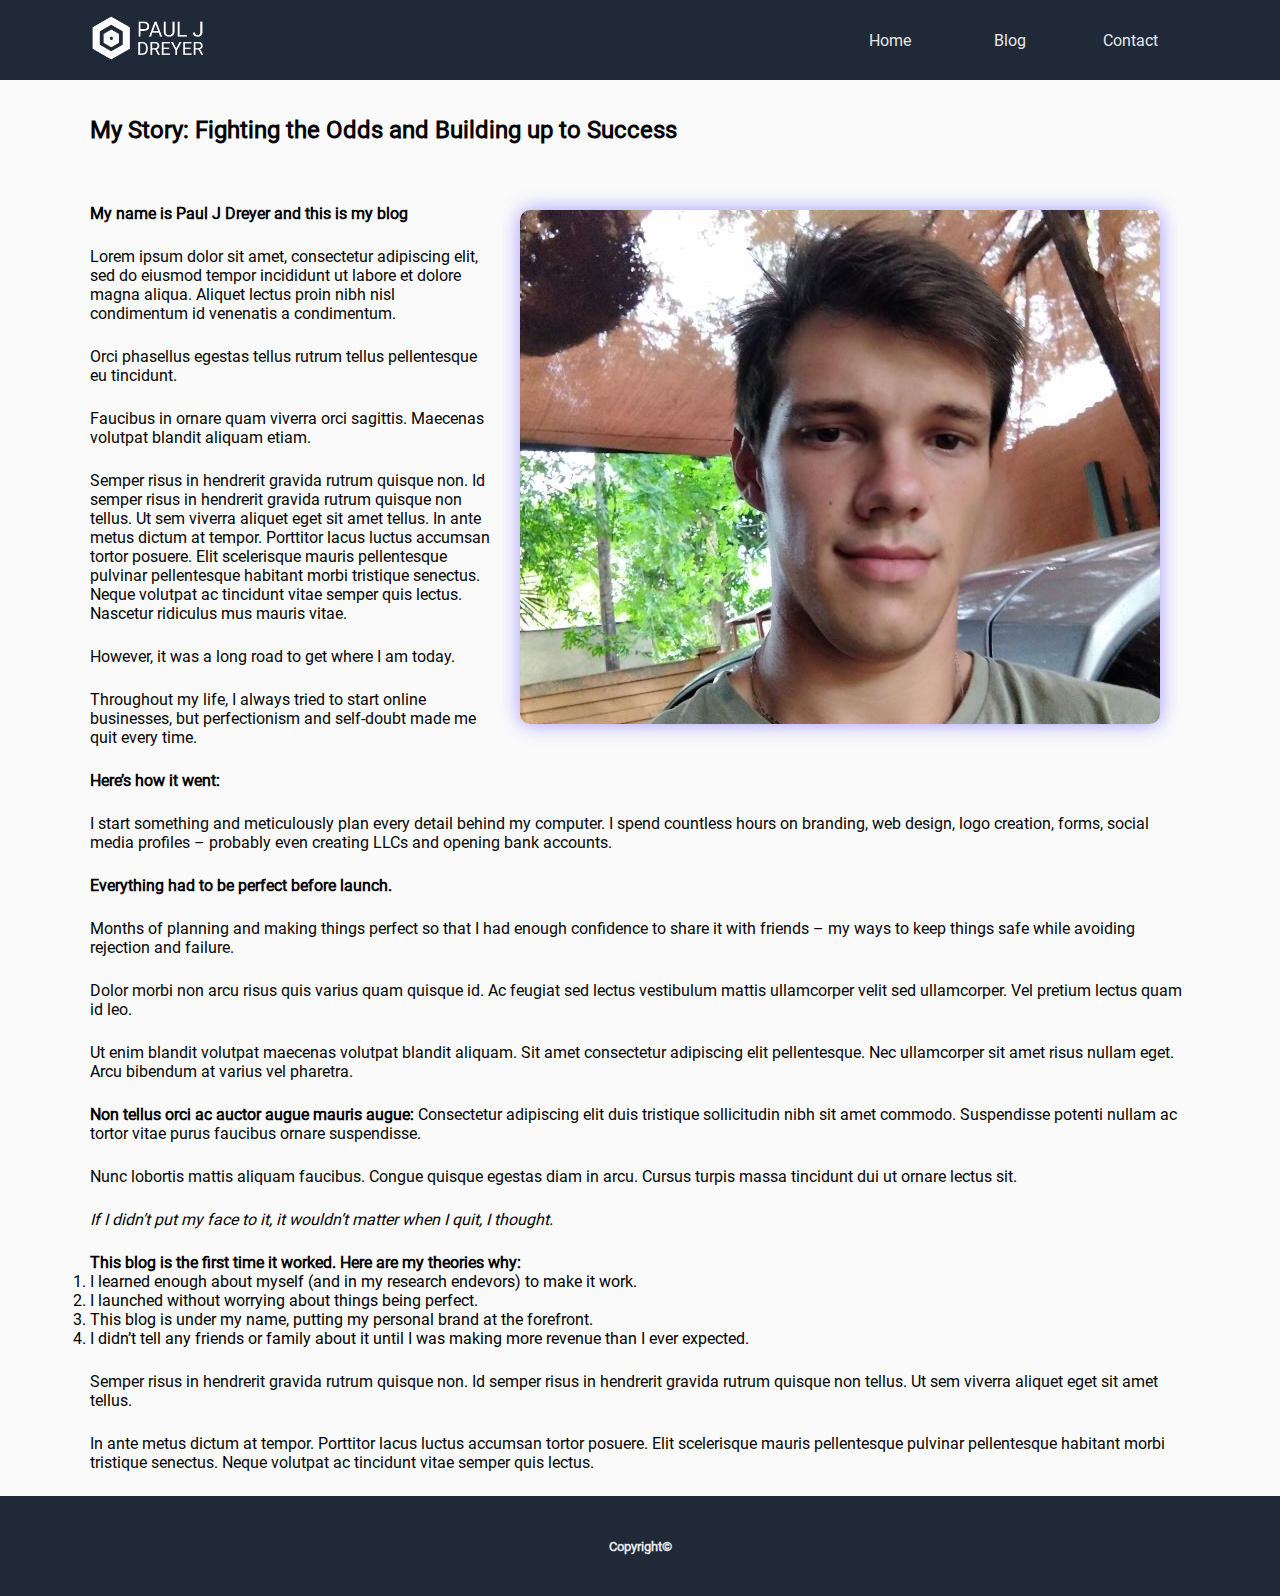
==== commit aaa9febf: "Changed header logo text" ====
--- a/pages/about.html
+++ b/pages/about.html
@@ -16,7 +16,7 @@
 
         <div class="container">
             <div>
-                <h1 class="header-logo-text">Header Logo</h1>
+                <img class="header-logo-text" src="../images/Logo.png"/>
             </div>
     
             <nav>
@@ -132,7 +132,7 @@
     <footer>
 
         <h5>Copyright&copy;</h5>
-        
+
     </footer>
 
 </body>
--- a/css/styles.css
+++ b/css/styles.css
@@ -42,8 +42,7 @@
 }
 
 header .header-logo-text {
-    font-size: 24px;
-    color: #f9faf8;
+    max-height: 3em;
 }
 
 header ul {
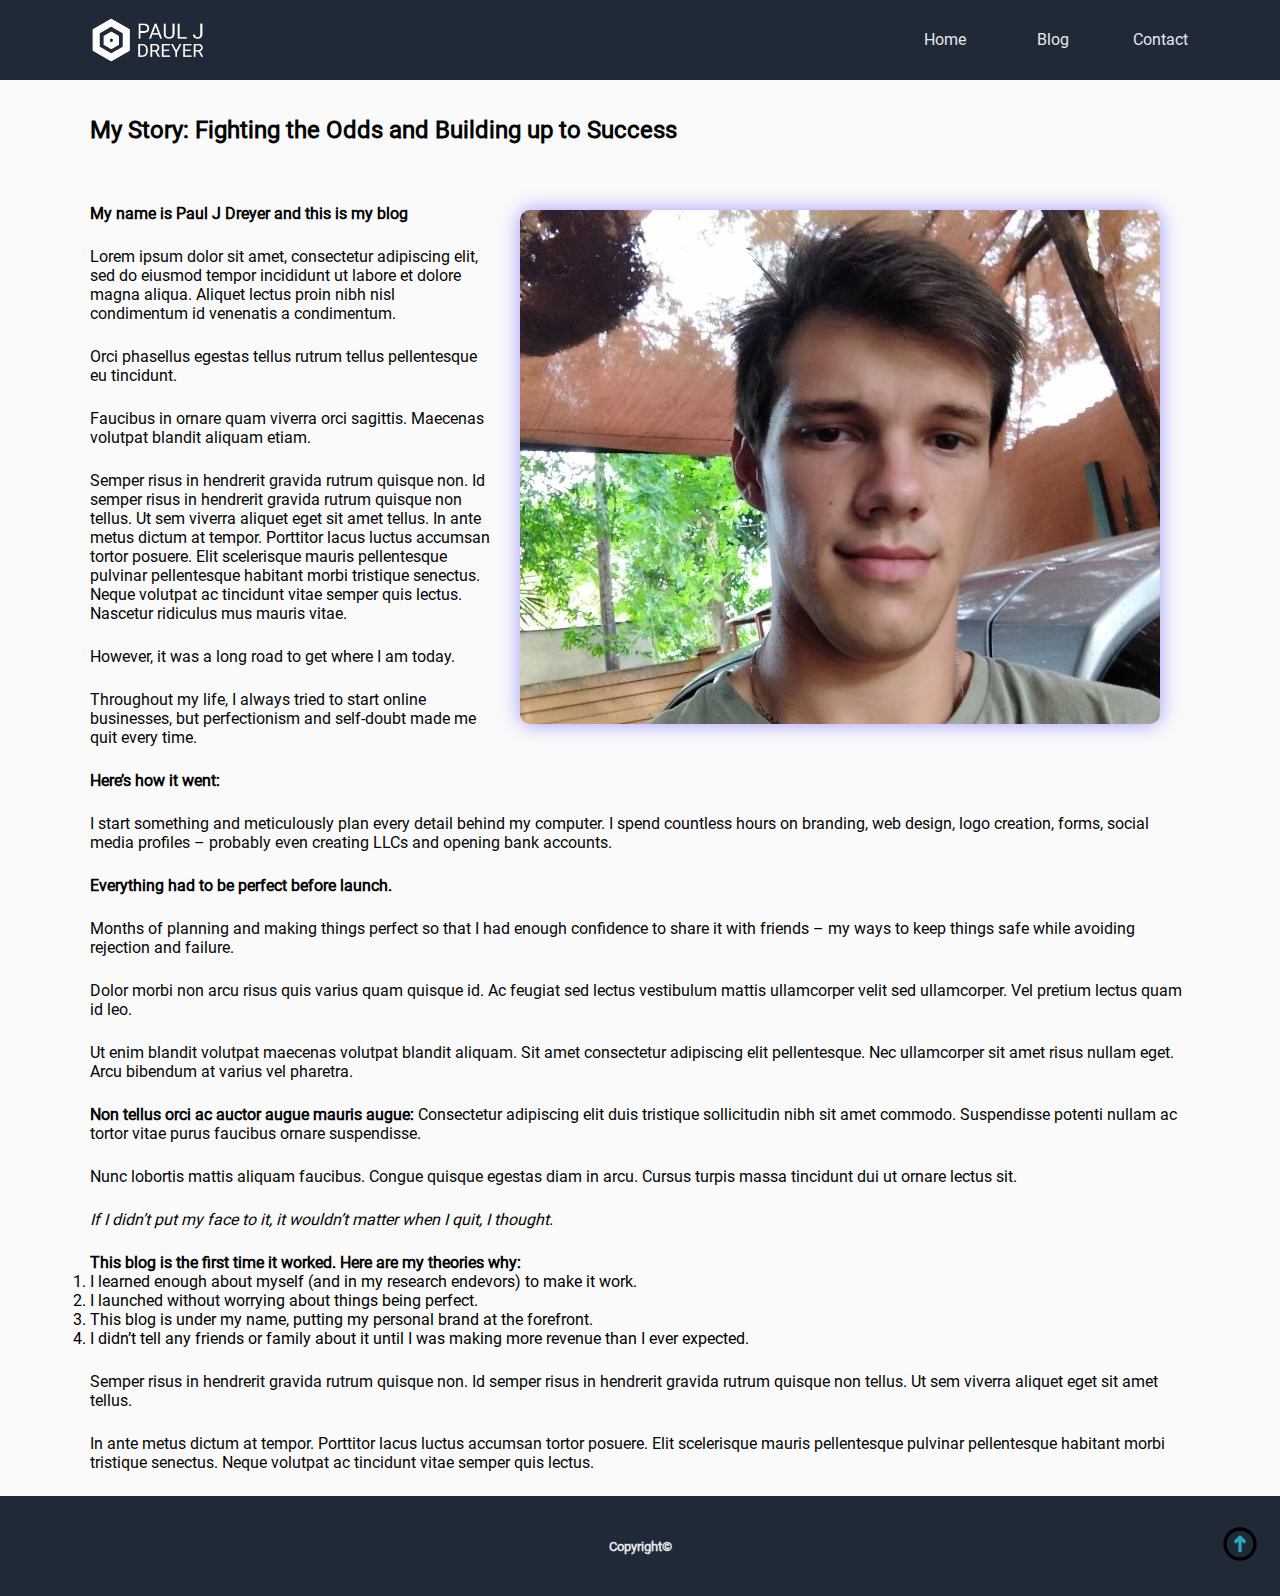
==== commit 752805e9: "Cleaned up white spaces and fixed some issues" ====
--- a/pages/about.html
+++ b/pages/about.html
@@ -12,28 +12,23 @@
 
 <body>
 
-    <header>
-
+    <header id="header">
         <div class="container">
-            <div>
-                <img class="header-logo-text" src="../images/Logo.png"/>
+            <div  class="header-logo">
+                <a href="../index.html">
+                    <img src="../images/Logo.png" />
+                </a>
             </div>
-    
             <nav>
-                <ul id="nav">
-                    <li><a href="../index.html">Home</a></li>
-                    <li><a href="./blog.html">Blog</a></li>
-                    <li><a href="./contact.html">Contact</a></li>
-                </ul>
+                <a href="../index.html">Home</a>
+                <a href="../pages/blog.html">Blog</a>                
+                <a href="../pages/contact.html">Contact</a>
             </nav>
         </div>
-
     </header>
 
     <main>
-
         <section id="about-section">
-
             <div class="container">
                 <h2>My Story: Fighting the Odds and Building up to Success</h2>                
                     <div class="portrait-image">
@@ -121,18 +116,15 @@
                     <p>
                         In ante metus dictum at tempor. Porttitor lacus luctus accumsan tortor posuere. Elit scelerisque mauris pellentesque pulvinar pellentesque habitant morbi tristique senectus. Neque volutpat ac tincidunt vitae semper quis lectus.
                     </p>
-
             </div>
-
         </section>
-
-
     </main>
 
     <footer>
-
         <h5>Copyright&copy;</h5>
-
+        <a href="#header" class="back-to-top-button">
+            <img src="../images/top-circle-svgrepo-com.svg" alt="back to top button">
+        </a>
     </footer>
 
 </body>
--- a/css/styles.css
+++ b/css/styles.css
@@ -18,12 +18,24 @@
     padding: 0;
 }
 
+html{
+    scroll-behavior: smooth;
+}
+
 body {
     font-family: 'Roboto', Arial, Helvetica, sans-serif;
+    min-width: 100%;
+    transition-delay: 2s;
+    
 }
 
 /* Header styles start */
 header {
+    position:fixed;
+    min-width: 100%;
+    top: 0;
+    z-index: 9999;
+    
     display: flex;
     flex-direction: column;
     align-items: center;
@@ -41,17 +53,26 @@
     width: 100%;
 }
 
-header .header-logo-text {
+header .header-logo {    
     max-height: 3em;
 }
 
-header ul {
-    display: flex;
-    list-style-type: none;
-}
-
-header li {
+.header-logo img {
+    max-height: 3em;
+}
+
+header nav {
+    display: flex;
+    min-width: 25%;
+    justify-content: space-between;
+    justify-self: center;
+}
+
+header a {
+    display: block;
     text-align: center;
+    line-height: 3em;
+    min-width: 60px;
 }
 
 header a {
@@ -66,6 +87,7 @@
     flex-direction: column;
     justify-content: center;
     align-items: center;
+    margin-top: 5em;
 }
 
 /* Sections styles start */
@@ -165,7 +187,7 @@
     margin: 0 20px;
 }
 
-#information-section p {
+#information-section figcaption {
     text-align: center;
 }
 
@@ -269,6 +291,15 @@
     color: #e5e7eb;
 }
 
+footer img{
+    max-width: 40px;
+}
+
+footer .back-to-top-button{
+    display: block;
+    position: absolute;
+    right: 20px;
+}
 /* Footer styles end */
 
 /*About page styles start*/
@@ -313,18 +344,22 @@
     }
 
     header li {
-        min-width: 80px;
+        min-width: 3em;
     }
 
     /* Header Styles End*/
 
     /* Sections Styles Start*/
     section .container {
-        width: 94%;
-    }
-
-    #hero-section {
+        width: 90%;
+    }
+
+    #hero-section {        
         padding: 2em 5%
+    }
+
+    #hero-section .hero-image-container{
+        min-height: 540px;
     }
 
     #hero-section .hero-main-text {
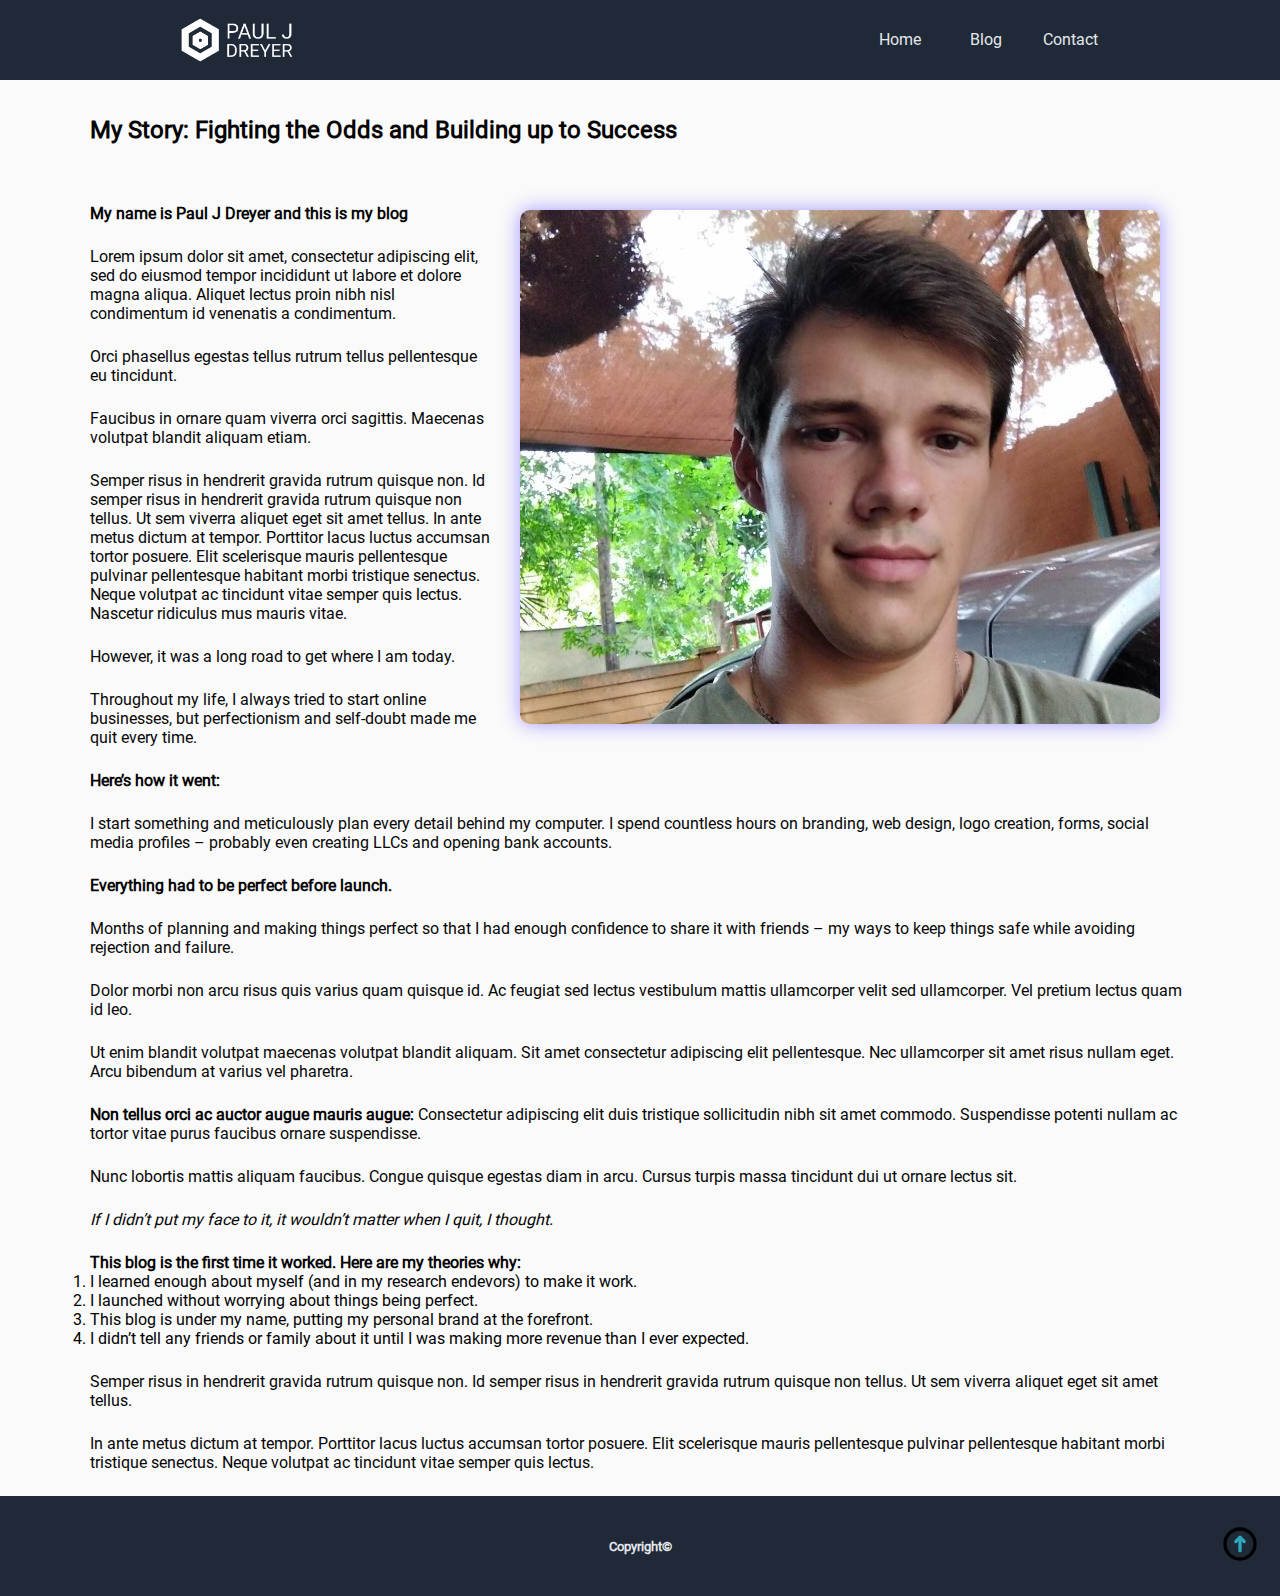
==== commit c1afbba3: "Minor cleanup" ====
--- a/pages/about.html
+++ b/pages/about.html
@@ -27,7 +27,7 @@
         </div>
     </header>
 
-    <main>
+    <main  id="main">
         <section id="about-section">
             <div class="container">
                 <h2>My Story: Fighting the Odds and Building up to Success</h2>                
@@ -122,7 +122,7 @@
 
     <footer>
         <h5>Copyright&copy;</h5>
-        <a href="#header" class="back-to-top-button">
+        <a href="#main" class="back-to-top-button">
             <img src="../images/top-circle-svgrepo-com.svg" alt="back to top button">
         </a>
     </footer>
--- a/css/styles.css
+++ b/css/styles.css
@@ -32,15 +32,16 @@
 /* Header styles start */
 header {
     position:fixed;
+
+    top: 0;
+    z-index: 9999;    
+    display: flex;
+    flex-direction: row;
+    align-items: center;
+    justify-content:space-between;
+
+    min-height: 5em;
     min-width: 100%;
-    top: 0;
-    z-index: 9999;
-    
-    display: flex;
-    flex-direction: column;
-    align-items: center;
-    justify-content: center;
-    min-height: 5em;
 
     background-color: #1F2937;
 }
@@ -172,19 +173,12 @@
     color: #1F2937;
 }
 
-#information-section ul {
+#information-section .information-list {
     display: flex;
     flex-direction: row;
-    justify-content: center;
-}
-
-#information-section li {
-    display: flex;
-    flex-direction: column;
-    align-items: center;
-
-    max-width: 180px;
-    margin: 0 20px;
+    justify-content: space-between;
+
+    min-height: 200px;
 }
 
 #information-section figcaption {
@@ -193,11 +187,10 @@
 
 #information-section .image-container {
     display: flex;
-    align-items: center;
-    justify-content: center;
-
-    width: 180px;
-    height: 180px;
+    flex-direction: column;
+    align-items: center;
+    height: 200px;
+    width: 200px; 
 
     margin-bottom: 0.5em;
     padding: 5px;
@@ -207,8 +200,8 @@
 }
 
 #information-section .illustration-image {
-    width: 100%;
-    height: auto;
+    max-width: 100%;
+    height: 80%;
 
     margin: auto;
 }
@@ -339,19 +332,19 @@
 @media (max-width: 567px) {
     /* Header Styles Start*/
 
-    header .container {
-        min-width: 94%;
-    }
-
-    header li {
+    header  {
+        padding: 0 5%;
+    }
+
+    header a{
         min-width: 3em;
     }
 
     /* Header Styles End*/
 
     /* Sections Styles Start*/
-    section .container {
-        width: 90%;
+    section {
+        padding: 0 5%;
     }
 
     #hero-section {        
@@ -370,16 +363,16 @@
         font-size: 12px;
     }
 
-    #information-section ul {
+    #information-section .information-list {
         flex-direction: column;
         align-items: center;
     }
 
-    #information-section li {
+    #information-section figure {
         margin-bottom: 1.5em;
     }
 
-    #information-section li:last-child {
+    #information-section figure:last-child {
         margin-bottom: 0;
     }
 
@@ -469,13 +462,12 @@
 @media (min-width: 567px) {
 
     /* Header Styles Start*/
-    section .container,
-    header .container {
+    section .container{
         max-width: 540px;
     }
 
-    header li {
-        min-width: 120px;
+    header{
+        padding: 0 5%;
     }
 
     /* Header Styles End*/
@@ -493,9 +485,12 @@
 
 @media (min-width: 768px) {
 
-    section .container,
-    header .container {
+    section .container{
         max-width: 720px;
+    }
+
+    header{
+        padding: 0 10%;
     }
 }
 
@@ -519,9 +514,9 @@
         padding-right: 0;
     }
 
-    #information-section li {
+    /* #information-section figure {
         margin: 0 2vw;
-    }
+    } */
 
     #information-section .image-container {
         width: 20vw;
@@ -552,14 +547,13 @@
 @media (min-width: 992px) {
 
     /* Section Styles Start */
-    section .container,
-    header .container {
+    section .container{
         max-width: 960px;
     }
 
-    /* #hero-section {
-        padding: 1.5em 15%;
-    } */
+    header{
+        padding: 0 14%;
+    }
 
     #hero-section .hero-information,
     #hero-section .hero-image-container {
